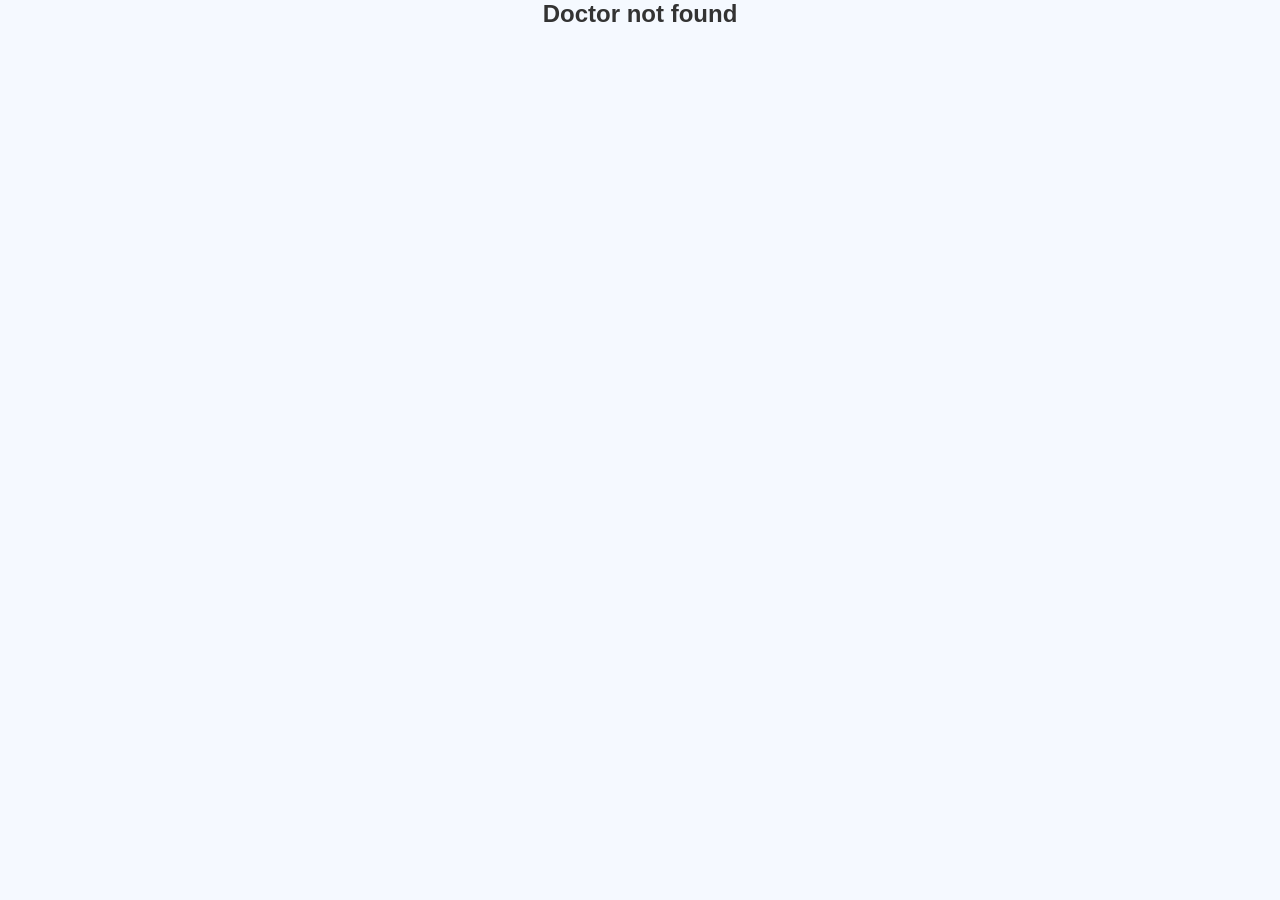
==== doctor-profile.html @ d7fa461f "Add files via upload" ====
<!DOCTYPE html>
<html lang="en">
<head>
    <meta charset="UTF-8">
    <meta name="viewport" content="width=device-width, initial-scale=1.0">
    <title>Doctor Profile</title>
    <link rel="stylesheet" href="home.css">
</head>

<body>

<!-- NAVIGATION BAR  -->
<!-- Simple navbar showing the website name -->
<nav>
    <h2>DocBook</h2>
</nav>

<!--  PROFILE PAGE SECTION  -->
<!-- Main layout for displaying doctor profile information -->
<section class="profile-page">

    <!--  LEFT SIDE: IMAGE GALLERY  -->
    <!-- Displays doctor images dynamically in a gallery -->
    <div class="profile-left">
        <div class="gallery" id="gallery"></div>
    </div>

    <!--  RIGHT SIDE: DOCTOR INFO  -->
    <!-- Contains detailed information about the doctor -->
    <div class="profile-right">

        <!-- Doctor name -->
        <h1 id="docName"></h1>

        <!-- Doctor specialty -->
        <p class="specialty" id="docSpec"></p>

        <!-- Biography section -->
        <div class="info-box">
            <h3>Biography</h3>
            <p id="docBio"></p>
        </div>

        <!-- Location section -->
        <div class="info-box">
            <h3>Location</h3>
            <p id="docLocation"></p>
        </div>

        <!-- Contact information -->
        <div class="info-box">
            <h3>Contact</h3>
            <p>Email: <span id="docEmail"></span></p>
            <p>Phone: <span id="docPhone"></span></p>
        </div>

        <!-- Button to open booking section -->
        <button onclick="book()">Book Appointment</button>

    </div>

    <!--  BOOKING SECTION  -->
    <!-- Hidden booking form that appears when user clicks booking button -->
    <div class="booking-section" id="bookingSection" style="display:none; margin-top:20px;">

        <h3>Book Appointment</h3>

        <!-- Patient details input -->
        <input type="text" id="patientName" placeholder="Your Name" required>
        <input type="tel" id="patientPhone" placeholder="Phone Number" required>
        <input type="email" id="patientemail" placeholder="Email" required>

        <!-- Appointment date selection -->
        <label>Select Date:</label>
        <input type="date" id="appointmentDate">

        <!-- Time slot selection -->
        <h4>Select Time:</h4>
        <div class="time-slots">
            <div class="slot">10:00 AM</div>
            <div class="slot">11:00 AM</div>
            <div class="slot">12:00 PM</div>
            <div class="slot">2:00 PM</div>
            <div class="slot">3:00 PM</div>
        </div>

        <!-- Confirm booking button -->
        <button onclick="confirmBooking()">Confirm Booking</button>

        <!-- Success message after booking -->
        <p id="successMessage" style="color:green; margin-top:10px; display:none;">
            Appointment booked successfully!
        </p>

    </div>

</section>

<!-- External JavaScript file for profile functionality -->
<script src="profile.js"></script>

</body>
</html>
---- home.css ----
/*  GLOBAL RESET  */
/* Removes default margin/padding and sets base font */
* {
    margin: 0;
    padding: 0;
    box-sizing: border-box;
    font-family: Arial, sans-serif;
}

/*  BODY STYLING  */
/* Sets background color and default text color */
body {
    background-color: #f5f9ff;
    color: #333;
}

/*  NAVBAR  */
/* Top navigation bar styling */
nav {
    display: flex;
    align-items: center;
    padding: 15px 40px;
    background: white;
    box-shadow: 0 2px 5px rgba(0,0,0,0.05);

    position: sticky;
    top: 0;
    z-index: 1000;
}

/* Logo styling */
nav h2 {
    color: #2a7de1;
    font-size: 24px;
    margin-right: 40px;
}

/* Navigation links container */
.nav-links {
    list-style: none;
    display: flex;
    gap: 30px;
}

/* Navigation link style */
.nav-links li a {
    text-decoration: none;
    color: #555;
    font-weight: 500;
    position: relative;
    transition: 0.3s;
}

/* Underline hover animation */
.nav-links li a::after {
    content: "";
    position: absolute;
    width: 0%;
    height: 2px;
    left: 0;
    bottom: -5px;
    background: #2a7de1;
    transition: 0.3s;
}

/* Hover effect for links */
.nav-links li a:hover {
    color: #2a7de1;
}

.nav-links li a:hover::after {
    width: 100%;
}

/*  HERO SECTION  */
/* Main banner section */
.hero {
    height: 80vh;
    width: 100%;
    display: flex;
    align-items: center;
    padding: 0 80px;
    color: white;
    position: relative;
    overflow: hidden;
}

/* Background image animation layer */
.hero::before {
    content: "";
    position: absolute;
    top: 0;
    left: 0;
    width: 100%;
    height: 100%;
    background-size: cover;
    background-position: center;
    animation: bannerSlide 15s infinite;
    z-index: -1;
}

/* Dark overlay for better text visibility */
.hero::after {
    content: "";
    position: absolute;
    top: 0;
    left: 0;
    width: 100%;
    height: 100%;
    background: rgba(0,0,0,0.45);
    z-index: -1;
}

/* Hero text container */
.hero-text {
    max-width: 600px;
    animation: fadeIn 1s ease-in-out;
}

/* Hero title */
.hero-text h1 {
    font-size: 50px;
}

/* Hero paragraph */
.hero-text p {
    font-size: 18px;
    margin: 20px 0;
}

/* Hero button */
.hero-text button {
    padding: 15px 30px;
    background: #2a7de1;
    color: white;
    border: none;
    border-radius: 6px;
    cursor: pointer;
}

/*  HERO BACKGROUND SLIDESHOW  */
@keyframes bannerSlide {
    0% { background-image: url("banner-photos/2-dawin.jpg"); }
    25% { background-image: url("banner-photos/atiba2-flbloc.jpg"); }
    50% { background-image: url("banner-photos/bayass.jpg"); }
    75% { background-image: url("banner-photos/noti.jpg"); }
    100% { background-image: url("banner-photos/tbiba.jpg"); }
}

/*  SEARCH BOX  */
/* Doctor search input section */
.search-box {
    margin: 40px auto;
    width: 80%;
    background: white;
    padding: 20px;
    border-radius: 10px;
    display: flex;
    gap: 10px;
    justify-content: space-between;
}

/* Input fields inside search box */
.search-box input,
.search-box select {
    padding: 10px;
    width: 25%;
    border: 1px solid #ccc;
    border-radius: 5px;
}

/* Search button */
.search-box button {
    padding: 10px 20px;
    background: #2a7de1;
    color: white;
    border: none;
    border-radius: 5px;
}

/*  HOW IT WORKS SECTION  */
.steps {
    text-align: center;
    padding: 60px;
}

/* Steps layout container */
.step-container {
    display: flex;
    justify-content: space-around;
    margin-top: 30px;
}

/* Individual step box */
.step {
    width: 30%;
    padding: 20px;
    background: white;
    border-radius: 10px;
}

/*  FOOTER  */
footer {
    background: #2a7de1;
    color: white;
    text-align: center;
    padding: 20px;
    margin-top: 40px;
}

/* Fade-in animation */
@keyframes fadeIn {
    from {
        opacity: 0;
        transform: translateY(20px);
    }
    to {
        opacity: 1;
        transform: translateY(0);
    }
}

/*  DOCTORS SECTION  */
.doctors {
    padding: 60px;
    text-align: center;
}

.doctors h2 {
    margin-bottom: 20px;
}

/* Filter buttons container */
.filter-box {
    margin-bottom: 30px;
}

/* Filter buttons */
.filter-btn {
    padding: 10px 15px;
    margin: 5px;
    border: none;
    background: #eee;
    border-radius: 5px;
    cursor: pointer;
    transition: 0.3s;
}

/* Active/hover filter buttons */
.filter-btn:hover,
.filter-btn.active {
    background: #2a7de1;
    color: white;
}

/* Doctors grid layout */
.doctor-container {
    display: flex;
    justify-content: center;
    gap: 20px;
    flex-wrap: wrap;
}

/* Doctor card */
.doctor-card {
    width: 250px;
    background: white;
    border-radius: 12px;
    padding: 15px;
    box-shadow: 0 5px 15px rgba(0,0,0,0.1);
    transition: 0.3s;
    cursor: pointer;
    display: block;
    text-decoration: none;
    color: inherit;
}

/* Doctor image */
.doctor-card img {
    width: 100%;
    height: 200px;
    object-fit: cover;
    border-radius: 10px;
}

/* Hover effect for cards */
.doctor-card:hover {
    transform: translateY(-10px);
    box-shadow: 0 10px 25px rgba(0,0,0,0.2);
}

/*  PROFILE PAGE  */
.profile-page {
    display: flex;
    padding: 50px;
    gap: 50px;
    flex-wrap: wrap;
}

/* Left side gallery */
.profile-left {
    flex: 1;
}

/* Image gallery layout */
.gallery {
    display: flex;
    gap: 15px;
    flex-wrap: wrap;
}

/* Gallery images */
.gallery img {
    width: 250px;
    height: 250px;
    object-fit: cover;
    border-radius: 10px;
    transition: 0.3s;
}

/* Image hover effect */
.gallery img:hover {
    transform: scale(1.05);
}

/* Right side info */
.profile-right {
    flex: 1;
}

.specialty {
    color: #2a7de1;
    margin-bottom: 20px;
}

/* Info boxes */
.info-box {
    margin-bottom: 20px;
}

/* Profile button */
.profile-right button {
    padding: 12px 25px;
    background: #2a7de1;
    color: white;
    border: none;
    border-radius: 5px;
    cursor: pointer;
}

/*  MOBILE RESPONSIVE  */
@media (max-width: 768px) {
    .profile-page {
        flex-direction: column;
    }

    .gallery img {
        width: 100%;
        height: auto;
    }
}

/*  BOOKING SECTION  */
.booking {
    padding: 60px;
    text-align: center;
    background: #fff;
    margin: 40px auto;
    width: 80%;
    border-radius: 10px;
}

/* Time slots container */
.time-slots {
    margin: 20px 0;
    display: flex;
    justify-content: center;
    flex-wrap: wrap;
    gap: 10px;
}

/* Individual time slot */
.slot {
    padding: 10px 15px;
    background: #eee;
    border-radius: 5px;
    cursor: pointer;
    transition: 0.3s;
}

/* Slot hover and active state */
.slot:hover,
.slot.active {
    background: #2a7de1;
    color: white;
}

/* Booking form inputs */
.booking-section input {
    display: block;
    width: 100%;
    margin: 10px 0;
    padding: 10px;
    border-radius: 5px;
    border: 1px solid #ccc;
}

/*  CONTACT SECTION  */
.contact {
    padding: 60px;
    text-align: center;
    background: #fff;
    margin: 40px auto;
    width: 80%;
    border-radius: 10px;
}

/* Contact form container */
.contact form {
    max-width: 500px;
    margin: 20px auto;
}

/* Contact inputs and textarea */
.contact input,
.contact textarea {
    width: 100%;
    padding: 12px;
    margin: 10px 0;
    border-radius: 5px;
    border: 1px solid #ccc;
}

/* Contact button */
.contact button {
    padding: 12px 25px;
    background: #2a7de1;
    color: white;
    border: none;
    border-radius: 5px;
    cursor: pointer;
}

.contact-container {
    display: flex;
    align-items: center;
    justify-content: space-between;
    gap: 40px;
    flex-wrap: wrap;
}

.contact-image img {
    width: 300px;
    max-width: 100%;
}

.contact-form {
    flex: 1;
    min-width: 300px;
}
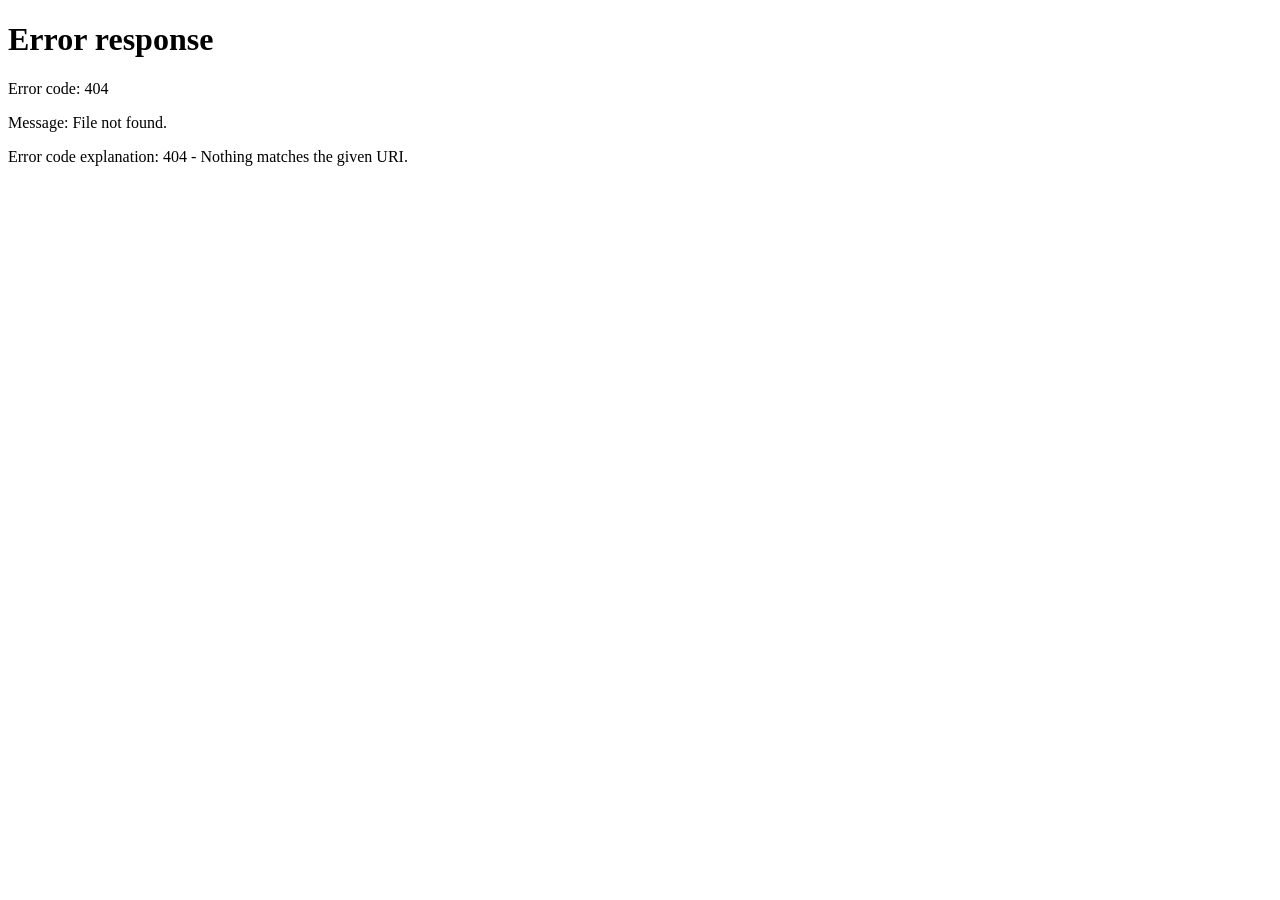
==== commit 0be889ca: "Enhance doctor profile page layout and functionality Updated the doctor profile page to include navi" ====
--- a/doctor-profile.html
+++ b/doctor-profile.html
@@ -10,9 +10,15 @@
 <body>
 
 <!-- NAVIGATION BAR  -->
-<!-- Simple navbar showing the website name -->
+<!-- Simple navbar showing the website name and navigation links -->
 <nav>
     <h2>DocBook</h2>
+    <ul class="nav-links">
+        <li><a href="Home_page.html">Home</a></li>
+        <li><a href="doctors.html">Doctors</a></li>
+        <li><a href="contact.html">Contact</a></li>
+        <li><a href="login.html" class="login-nav-btn">Logout</a></li>
+    </ul>
 </nav>
 
 <!--  PROFILE PAGE SECTION  -->
@@ -61,21 +67,21 @@
 
     <!--  BOOKING SECTION  -->
     <!-- Hidden booking form that appears when user clicks booking button -->
-    <div class="booking-section" id="bookingSection" style="display:none; margin-top:20px;">
+    <div class="booking-section" id="bookingSection" style="display:none; margin-top:20px; width:100%; background: white; padding: 30px; border-radius: 10px; box-shadow: 0 5px 15px rgba(0,0,0,0.1);">
 
         <h3>Book Appointment</h3>
 
         <!-- Patient details input -->
-        <input type="text" id="patientName" placeholder="Your Name" required>
-        <input type="tel" id="patientPhone" placeholder="Phone Number" required>
-        <input type="email" id="patientemail" placeholder="Email" required>
+        <input type="text" id="patientName" placeholder="Your Name" required class="form-input">
+        <input type="tel" id="patientPhone" placeholder="Phone Number" required class="form-input">
+        <input type="email" id="patientemail" placeholder="Email" required class="form-input">
 
         <!-- Appointment date selection -->
-        <label>Select Date:</label>
-        <input type="date" id="appointmentDate">
+        <label for="appointmentDate" style="display: block; margin-top: 15px; margin-bottom: 5px; font-weight: 600;">Select Date:</label>
+        <input type="date" id="appointmentDate" required class="form-input">
 
         <!-- Time slot selection -->
-        <h4>Select Time:</h4>
+        <h4 style="margin-top: 20px; margin-bottom: 15px;">Select Time:</h4>
         <div class="time-slots">
             <div class="slot">10:00 AM</div>
             <div class="slot">11:00 AM</div>
@@ -85,19 +91,49 @@
         </div>
 
         <!-- Confirm booking button -->
-        <button onclick="confirmBooking()">Confirm Booking</button>
+        <button onclick="confirmBooking()" style="margin-top: 20px; padding: 12px 25px; background: #2a7de1; color: white; border: none; border-radius: 5px; cursor: pointer; font-size: 16px;">Confirm Booking</button>
 
         <!-- Success message after booking -->
-        <p id="successMessage" style="color:green; margin-top:10px; display:none;">
-            Appointment booked successfully!
+        <p id="successMessage" style="color:green; margin-top:10px; display:none; font-weight: 600;">
+            ✓ Appointment booked successfully!
         </p>
+
+        <!-- Error message for validation -->
+        <p id="errorMessage" style="color:red; margin-top:10px; display:none; font-weight: 600;"></p>
 
     </div>
 
 </section>
 
-<!-- External JavaScript file for profile functionality -->
+<!-- Authentication and Profile Scripts -->
+<script src="authentication.js"></script>
 <script src="profile.js"></script>
 
+<!-- Authentication Check -->
+<script>
+    // Check if user is logged in before viewing profile
+    if (!sessionStorage.getItem('isLoggedIn')) {
+        alert("Please log in to view doctor profiles.");
+        window.location.href = 'login.html';
+    }
+
+    // Display logged-in user name in navbar (optional)
+    const activeUser = sessionStorage.getItem('activeUser');
+    if (activeUser) {
+        const logoutBtn = document.querySelector('.login-nav-btn');
+        if (logoutBtn) {
+            logoutBtn.textContent = `Logout (${activeUser})`;
+        }
+    }
+
+    // Logout functionality
+    document.querySelector('.login-nav-btn').addEventListener('click', function(e) {
+        e.preventDefault();
+        sessionStorage.removeItem('isLoggedIn');
+        sessionStorage.removeItem('activeUser');
+        window.location.href = 'login.html';
+    });
+</script>
+
 </body>
-</html>+</html>
--- a/home.css
+++ b/home.css
@@ -1,5 +1,3 @@
-/*  GLOBAL RESET  */
-/* Removes default margin/padding and sets base font */
 * {
     margin: 0;
     padding: 0;
@@ -71,7 +69,19 @@
 .nav-links li a:hover::after {
     width: 100%;
 }
-
+.login-nav-btn {
+    color: #007bff !important;
+    font-weight: bold;
+    border: 1px solid #007bff;
+    padding: 5px 15px;
+    border-radius: 5px;
+    transition: all 0.3s ease;
+}
+
+.login-nav-btn:hover {
+    background-color: #007bff;
+    color: white !important;
+}
 /*  HERO SECTION  */
 /* Main banner section */
 .hero {
@@ -457,4 +467,12 @@
 .contact-form {
     flex: 1;
     min-width: 300px;
-}+}
+.search-box input,
+.search-box select {
+    width: 30%;
+}
+
+.search-box button {
+    width: auto;
+}
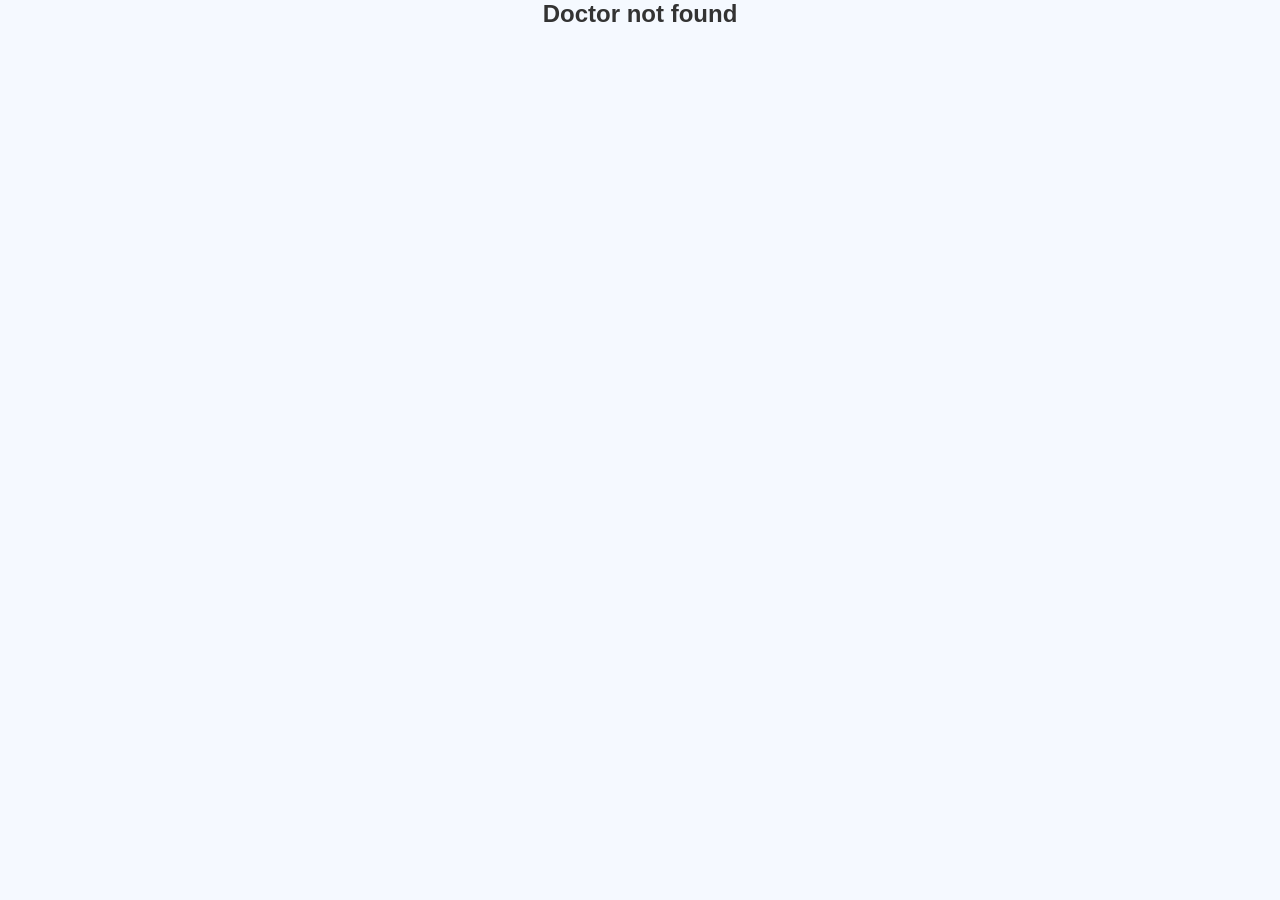
==== commit 26908f12: "Remove authentication requirement from doctor profile page - allow direct access from homepage" ====
--- a/doctor-profile.html
+++ b/doctor-profile.html
@@ -1,139 +1,111 @@
-<!DOCTYPE html>
-<html lang="en">
-<head>
-    <meta charset="UTF-8">
-    <meta name="viewport" content="width=device-width, initial-scale=1.0">
-    <title>Doctor Profile</title>
-    <link rel="stylesheet" href="home.css">
-</head>
-
-<body>
-
-<!-- NAVIGATION BAR  -->
-<!-- Simple navbar showing the website name and navigation links -->
-<nav>
-    <h2>DocBook</h2>
-    <ul class="nav-links">
-        <li><a href="Home_page.html">Home</a></li>
-        <li><a href="doctors.html">Doctors</a></li>
-        <li><a href="contact.html">Contact</a></li>
-        <li><a href="login.html" class="login-nav-btn">Logout</a></li>
-    </ul>
-</nav>
-
-<!--  PROFILE PAGE SECTION  -->
-<!-- Main layout for displaying doctor profile information -->
-<section class="profile-page">
-
-    <!--  LEFT SIDE: IMAGE GALLERY  -->
-    <!-- Displays doctor images dynamically in a gallery -->
-    <div class="profile-left">
-        <div class="gallery" id="gallery"></div>
-    </div>
-
-    <!--  RIGHT SIDE: DOCTOR INFO  -->
-    <!-- Contains detailed information about the doctor -->
-    <div class="profile-right">
-
-        <!-- Doctor name -->
-        <h1 id="docName"></h1>
-
-        <!-- Doctor specialty -->
-        <p class="specialty" id="docSpec"></p>
-
-        <!-- Biography section -->
-        <div class="info-box">
-            <h3>Biography</h3>
-            <p id="docBio"></p>
-        </div>
-
-        <!-- Location section -->
-        <div class="info-box">
-            <h3>Location</h3>
-            <p id="docLocation"></p>
-        </div>
-
-        <!-- Contact information -->
-        <div class="info-box">
-            <h3>Contact</h3>
-            <p>Email: <span id="docEmail"></span></p>
-            <p>Phone: <span id="docPhone"></span></p>
-        </div>
-
-        <!-- Button to open booking section -->
-        <button onclick="book()">Book Appointment</button>
-
-    </div>
-
-    <!--  BOOKING SECTION  -->
-    <!-- Hidden booking form that appears when user clicks booking button -->
-    <div class="booking-section" id="bookingSection" style="display:none; margin-top:20px; width:100%; background: white; padding: 30px; border-radius: 10px; box-shadow: 0 5px 15px rgba(0,0,0,0.1);">
-
-        <h3>Book Appointment</h3>
-
-        <!-- Patient details input -->
-        <input type="text" id="patientName" placeholder="Your Name" required class="form-input">
-        <input type="tel" id="patientPhone" placeholder="Phone Number" required class="form-input">
-        <input type="email" id="patientemail" placeholder="Email" required class="form-input">
-
-        <!-- Appointment date selection -->
-        <label for="appointmentDate" style="display: block; margin-top: 15px; margin-bottom: 5px; font-weight: 600;">Select Date:</label>
-        <input type="date" id="appointmentDate" required class="form-input">
-
-        <!-- Time slot selection -->
-        <h4 style="margin-top: 20px; margin-bottom: 15px;">Select Time:</h4>
-        <div class="time-slots">
-            <div class="slot">10:00 AM</div>
-            <div class="slot">11:00 AM</div>
-            <div class="slot">12:00 PM</div>
-            <div class="slot">2:00 PM</div>
-            <div class="slot">3:00 PM</div>
-        </div>
-
-        <!-- Confirm booking button -->
-        <button onclick="confirmBooking()" style="margin-top: 20px; padding: 12px 25px; background: #2a7de1; color: white; border: none; border-radius: 5px; cursor: pointer; font-size: 16px;">Confirm Booking</button>
-
-        <!-- Success message after booking -->
-        <p id="successMessage" style="color:green; margin-top:10px; display:none; font-weight: 600;">
-            ✓ Appointment booked successfully!
-        </p>
-
-        <!-- Error message for validation -->
-        <p id="errorMessage" style="color:red; margin-top:10px; display:none; font-weight: 600;"></p>
-
-    </div>
-
-</section>
-
-<!-- Authentication and Profile Scripts -->
-<script src="authentication.js"></script>
-<script src="profile.js"></script>
-
-<!-- Authentication Check -->
-<script>
-    // Check if user is logged in before viewing profile
-    if (!sessionStorage.getItem('isLoggedIn')) {
-        alert("Please log in to view doctor profiles.");
-        window.location.href = 'login.html';
-    }
-
-    // Display logged-in user name in navbar (optional)
-    const activeUser = sessionStorage.getItem('activeUser');
-    if (activeUser) {
-        const logoutBtn = document.querySelector('.login-nav-btn');
-        if (logoutBtn) {
-            logoutBtn.textContent = `Logout (${activeUser})`;
-        }
-    }
-
-    // Logout functionality
-    document.querySelector('.login-nav-btn').addEventListener('click', function(e) {
-        e.preventDefault();
-        sessionStorage.removeItem('isLoggedIn');
-        sessionStorage.removeItem('activeUser');
-        window.location.href = 'login.html';
-    });
-</script>
-
-</body>
-</html>
+<!DOCTYPE html>
+<html lang="en">
+<head>
+    <meta charset="UTF-8">
+    <meta name="viewport" content="width=device-width, initial-scale=1.0">
+    <title>Doctor Profile</title>
+    <link rel="stylesheet" href="home.css">
+</head>
+
+<body>
+
+<!-- NAVIGATION BAR  -->
+<!-- Simple navbar showing the website name and navigation links -->
+<nav>
+    <h2>DocBook</h2>
+    <ul class="nav-links">
+        <li><a href="index.html">Home</a></li>
+        <li><a href="index.html#doctors">Doctors</a></li>
+        <li><a href="index.html#contact">Contact</a></li>
+    </ul>
+</nav>
+
+<!--  PROFILE PAGE SECTION  -->
+<!-- Main layout for displaying doctor profile information -->
+<section class="profile-page">
+
+    <!--  LEFT SIDE: IMAGE GALLERY  -->
+    <!-- Displays doctor images dynamically in a gallery -->
+    <div class="profile-left">
+        <div class="gallery" id="gallery"></div>
+    </div>
+
+    <!--  RIGHT SIDE: DOCTOR INFO  -->
+    <!-- Contains detailed information about the doctor -->
+    <div class="profile-right">
+
+        <!-- Doctor name -->
+        <h1 id="docName"></h1>
+
+        <!-- Doctor specialty -->
+        <p class="specialty" id="docSpec"></p>
+
+        <!-- Biography section -->
+        <div class="info-box">
+            <h3>Biography</h3>
+            <p id="docBio"></p>
+        </div>
+
+        <!-- Location section -->
+        <div class="info-box">
+            <h3>Location</h3>
+            <p id="docLocation"></p>
+        </div>
+
+        <!-- Contact information -->
+        <div class="info-box">
+            <h3>Contact</h3>
+            <p>Email: <span id="docEmail"></span></p>
+            <p>Phone: <span id="docPhone"></span></p>
+        </div>
+
+        <!-- Button to open booking section -->
+        <button onclick="book()">Book Appointment</button>
+
+    </div>
+
+    <!--  BOOKING SECTION  -->
+    <!-- Hidden booking form that appears when user clicks booking button -->
+    <div class="booking-section" id="bookingSection" style="display:none; margin-top:20px; width:100%; background: white; padding: 30px; border-radius: 10px; box-shadow: 0 5px 15px rgba(0,0,0,0.1)">
+
+        <h3>Book Appointment</h3>
+
+        <!-- Patient details input -->
+        <input type="text" id="patientName" placeholder="Your Name" required class="form-input">
+        <input type="tel" id="patientPhone" placeholder="Phone Number" required class="form-input">
+        <input type="email" id="patientemail" placeholder="Email" required class="form-input">
+
+        <!-- Appointment date selection -->
+        <label for="appointmentDate" style="display: block; margin-top: 15px; margin-bottom: 5px; font-weight: 600;">Select Date:</label>
+        <input type="date" id="appointmentDate" required class="form-input">
+
+        <!-- Time slot selection -->
+        <h4 style="margin-top: 20px; margin-bottom: 15px;">Select Time:</h4>
+        <div class="time-slots">
+            <div class="slot">10:00 AM</div>
+            <div class="slot">11:00 AM</div>
+            <div class="slot">12:00 PM</div>
+            <div class="slot">2:00 PM</div>
+            <div class="slot">3:00 PM</div>
+        </div>
+
+        <!-- Confirm booking button -->
+        <button onclick="confirmBooking()" style="margin-top: 20px; padding: 12px 25px; background: #2a7de1; color: white; border: none; border-radius: 5px; cursor: pointer; font-size: 16px;">Confirm Booking</button>
+
+        <!-- Success message after booking -->
+        <p id="successMessage" style="color:green; margin-top:10px; display:none; font-weight: 600;">
+            ✓ Appointment booked successfully!
+        </p>
+
+        <!-- Error message for validation -->
+        <p id="errorMessage" style="color:red; margin-top:10px; display:none; font-weight: 600;"></p>
+
+    </div>
+
+</section>
+
+<!-- Profile Scripts -->
+<script src="profile.js"></script>
+
+</body>
+</html>
--- a/home.css
+++ b/home.css
@@ -1,478 +1,803 @@
-* {
-    margin: 0;
-    padding: 0;
-    box-sizing: border-box;
-    font-family: Arial, sans-serif;
-}
-
-/*  BODY STYLING  */
-/* Sets background color and default text color */
-body {
-    background-color: #f5f9ff;
-    color: #333;
-}
-
-/*  NAVBAR  */
-/* Top navigation bar styling */
-nav {
-    display: flex;
-    align-items: center;
-    padding: 15px 40px;
-    background: white;
-    box-shadow: 0 2px 5px rgba(0,0,0,0.05);
-
-    position: sticky;
-    top: 0;
-    z-index: 1000;
-}
-
-/* Logo styling */
-nav h2 {
-    color: #2a7de1;
-    font-size: 24px;
-    margin-right: 40px;
-}
-
-/* Navigation links container */
-.nav-links {
-    list-style: none;
-    display: flex;
-    gap: 30px;
-}
-
-/* Navigation link style */
-.nav-links li a {
-    text-decoration: none;
-    color: #555;
-    font-weight: 500;
-    position: relative;
-    transition: 0.3s;
-}
-
-/* Underline hover animation */
-.nav-links li a::after {
-    content: "";
-    position: absolute;
-    width: 0%;
-    height: 2px;
-    left: 0;
-    bottom: -5px;
-    background: #2a7de1;
-    transition: 0.3s;
-}
-
-/* Hover effect for links */
-.nav-links li a:hover {
-    color: #2a7de1;
-}
-
-.nav-links li a:hover::after {
-    width: 100%;
-}
-.login-nav-btn {
-    color: #007bff !important;
-    font-weight: bold;
-    border: 1px solid #007bff;
-    padding: 5px 15px;
-    border-radius: 5px;
-    transition: all 0.3s ease;
-}
-
-.login-nav-btn:hover {
-    background-color: #007bff;
-    color: white !important;
-}
-/*  HERO SECTION  */
-/* Main banner section */
-.hero {
-    height: 80vh;
-    width: 100%;
-    display: flex;
-    align-items: center;
-    padding: 0 80px;
-    color: white;
-    position: relative;
-    overflow: hidden;
-}
-
-/* Background image animation layer */
-.hero::before {
-    content: "";
-    position: absolute;
-    top: 0;
-    left: 0;
-    width: 100%;
-    height: 100%;
-    background-size: cover;
-    background-position: center;
-    animation: bannerSlide 15s infinite;
-    z-index: -1;
-}
-
-/* Dark overlay for better text visibility */
-.hero::after {
-    content: "";
-    position: absolute;
-    top: 0;
-    left: 0;
-    width: 100%;
-    height: 100%;
-    background: rgba(0,0,0,0.45);
-    z-index: -1;
-}
-
-/* Hero text container */
-.hero-text {
-    max-width: 600px;
-    animation: fadeIn 1s ease-in-out;
-}
-
-/* Hero title */
-.hero-text h1 {
-    font-size: 50px;
-}
-
-/* Hero paragraph */
-.hero-text p {
-    font-size: 18px;
-    margin: 20px 0;
-}
-
-/* Hero button */
-.hero-text button {
-    padding: 15px 30px;
-    background: #2a7de1;
-    color: white;
-    border: none;
-    border-radius: 6px;
-    cursor: pointer;
-}
-
-/*  HERO BACKGROUND SLIDESHOW  */
-@keyframes bannerSlide {
-    0% { background-image: url("banner-photos/2-dawin.jpg"); }
-    25% { background-image: url("banner-photos/atiba2-flbloc.jpg"); }
-    50% { background-image: url("banner-photos/bayass.jpg"); }
-    75% { background-image: url("banner-photos/noti.jpg"); }
-    100% { background-image: url("banner-photos/tbiba.jpg"); }
-}
-
-/*  SEARCH BOX  */
-/* Doctor search input section */
-.search-box {
-    margin: 40px auto;
-    width: 80%;
-    background: white;
-    padding: 20px;
-    border-radius: 10px;
-    display: flex;
-    gap: 10px;
-    justify-content: space-between;
-}
-
-/* Input fields inside search box */
-.search-box input,
-.search-box select {
-    padding: 10px;
-    width: 25%;
-    border: 1px solid #ccc;
-    border-radius: 5px;
-}
-
-/* Search button */
-.search-box button {
-    padding: 10px 20px;
-    background: #2a7de1;
-    color: white;
-    border: none;
-    border-radius: 5px;
-}
-
-/*  HOW IT WORKS SECTION  */
-.steps {
-    text-align: center;
-    padding: 60px;
-}
-
-/* Steps layout container */
-.step-container {
-    display: flex;
-    justify-content: space-around;
-    margin-top: 30px;
-}
-
-/* Individual step box */
-.step {
-    width: 30%;
-    padding: 20px;
-    background: white;
-    border-radius: 10px;
-}
-
-/*  FOOTER  */
-footer {
-    background: #2a7de1;
-    color: white;
-    text-align: center;
-    padding: 20px;
-    margin-top: 40px;
-}
-
-/* Fade-in animation */
-@keyframes fadeIn {
-    from {
-        opacity: 0;
-        transform: translateY(20px);
-    }
-    to {
-        opacity: 1;
-        transform: translateY(0);
-    }
-}
-
-/*  DOCTORS SECTION  */
-.doctors {
-    padding: 60px;
-    text-align: center;
-}
-
-.doctors h2 {
-    margin-bottom: 20px;
-}
-
-/* Filter buttons container */
-.filter-box {
-    margin-bottom: 30px;
-}
-
-/* Filter buttons */
-.filter-btn {
-    padding: 10px 15px;
-    margin: 5px;
-    border: none;
-    background: #eee;
-    border-radius: 5px;
-    cursor: pointer;
-    transition: 0.3s;
-}
-
-/* Active/hover filter buttons */
-.filter-btn:hover,
-.filter-btn.active {
-    background: #2a7de1;
-    color: white;
-}
-
-/* Doctors grid layout */
-.doctor-container {
-    display: flex;
-    justify-content: center;
-    gap: 20px;
-    flex-wrap: wrap;
-}
-
-/* Doctor card */
-.doctor-card {
-    width: 250px;
-    background: white;
-    border-radius: 12px;
-    padding: 15px;
-    box-shadow: 0 5px 15px rgba(0,0,0,0.1);
-    transition: 0.3s;
-    cursor: pointer;
-    display: block;
-    text-decoration: none;
-    color: inherit;
-}
-
-/* Doctor image */
-.doctor-card img {
-    width: 100%;
-    height: 200px;
-    object-fit: cover;
-    border-radius: 10px;
-}
-
-/* Hover effect for cards */
-.doctor-card:hover {
-    transform: translateY(-10px);
-    box-shadow: 0 10px 25px rgba(0,0,0,0.2);
-}
-
-/*  PROFILE PAGE  */
-.profile-page {
-    display: flex;
-    padding: 50px;
-    gap: 50px;
-    flex-wrap: wrap;
-}
-
-/* Left side gallery */
-.profile-left {
-    flex: 1;
-}
-
-/* Image gallery layout */
-.gallery {
-    display: flex;
-    gap: 15px;
-    flex-wrap: wrap;
-}
-
-/* Gallery images */
-.gallery img {
-    width: 250px;
-    height: 250px;
-    object-fit: cover;
-    border-radius: 10px;
-    transition: 0.3s;
-}
-
-/* Image hover effect */
-.gallery img:hover {
-    transform: scale(1.05);
-}
-
-/* Right side info */
-.profile-right {
-    flex: 1;
-}
-
-.specialty {
-    color: #2a7de1;
-    margin-bottom: 20px;
-}
-
-/* Info boxes */
-.info-box {
-    margin-bottom: 20px;
-}
-
-/* Profile button */
-.profile-right button {
-    padding: 12px 25px;
-    background: #2a7de1;
-    color: white;
-    border: none;
-    border-radius: 5px;
-    cursor: pointer;
-}
-
-/*  MOBILE RESPONSIVE  */
-@media (max-width: 768px) {
-    .profile-page {
-        flex-direction: column;
-    }
-
-    .gallery img {
-        width: 100%;
-        height: auto;
-    }
-}
-
-/*  BOOKING SECTION  */
-.booking {
-    padding: 60px;
-    text-align: center;
-    background: #fff;
-    margin: 40px auto;
-    width: 80%;
-    border-radius: 10px;
-}
-
-/* Time slots container */
-.time-slots {
-    margin: 20px 0;
-    display: flex;
-    justify-content: center;
-    flex-wrap: wrap;
-    gap: 10px;
-}
-
-/* Individual time slot */
-.slot {
-    padding: 10px 15px;
-    background: #eee;
-    border-radius: 5px;
-    cursor: pointer;
-    transition: 0.3s;
-}
-
-/* Slot hover and active state */
-.slot:hover,
-.slot.active {
-    background: #2a7de1;
-    color: white;
-}
-
-/* Booking form inputs */
-.booking-section input {
-    display: block;
-    width: 100%;
-    margin: 10px 0;
-    padding: 10px;
-    border-radius: 5px;
-    border: 1px solid #ccc;
-}
-
-/*  CONTACT SECTION  */
-.contact {
-    padding: 60px;
-    text-align: center;
-    background: #fff;
-    margin: 40px auto;
-    width: 80%;
-    border-radius: 10px;
-}
-
-/* Contact form container */
-.contact form {
-    max-width: 500px;
-    margin: 20px auto;
-}
-
-/* Contact inputs and textarea */
-.contact input,
-.contact textarea {
-    width: 100%;
-    padding: 12px;
-    margin: 10px 0;
-    border-radius: 5px;
-    border: 1px solid #ccc;
-}
-
-/* Contact button */
-.contact button {
-    padding: 12px 25px;
-    background: #2a7de1;
-    color: white;
-    border: none;
-    border-radius: 5px;
-    cursor: pointer;
-}
-
-.contact-container {
-    display: flex;
-    align-items: center;
-    justify-content: space-between;
-    gap: 40px;
-    flex-wrap: wrap;
-}
-
-.contact-image img {
-    width: 300px;
-    max-width: 100%;
-}
-
-.contact-form {
-    flex: 1;
-    min-width: 300px;
-}
-.search-box input,
-.search-box select {
-    width: 30%;
-}
-
-.search-box button {
-    width: auto;
-}
+* {
+    margin: 0;
+    padding: 0;
+    box-sizing: border-box;
+    font-family: Arial, sans-serif;
+}
+
+/* ================================
+   BODY STYLING
+   ================================ */
+body {
+    background-color: #f5f9ff;
+    color: #333;
+}
+
+/* ================================
+   NAVBAR
+   ================================ */
+nav {
+    display: flex;
+    align-items: center;
+    padding: 15px 40px;
+    background: white;
+    box-shadow: 0 2px 5px rgba(0, 0, 0, 0.05);
+    position: sticky;
+    top: 0;
+    z-index: 1000;
+}
+
+/* Logo styling */
+nav h2 {
+    color: #2a7de1;
+    font-size: 24px;
+    margin-right: 40px;
+}
+
+/* Navigation links container */
+.nav-links {
+    list-style: none;
+    display: flex;
+    gap: 30px;
+}
+
+/* Navigation link style */
+.nav-links li a {
+    text-decoration: none;
+    color: #555;
+    font-weight: 500;
+    position: relative;
+    transition: 0.3s;
+}
+
+/* Underline hover animation */
+.nav-links li a::after {
+    content: "";
+    position: absolute;
+    width: 0%;
+    height: 2px;
+    left: 0;
+    bottom: -5px;
+    background: #2a7de1;
+    transition: 0.3s;
+}
+
+/* Hover effect for links */
+.nav-links li a:hover {
+    color: #2a7de1;
+}
+
+.nav-links li a:hover::after {
+    width: 100%;
+}
+
+/* Focus state for accessibility */
+.nav-links li a:focus {
+    outline: 2px solid #2a7de1;
+    outline-offset: 2px;
+}
+
+/* Login button styling */
+.login-nav-btn {
+    color: #2a7de1;
+    font-weight: bold;
+    border: 1px solid #2a7de1;
+    padding: 5px 15px;
+    border-radius: 5px;
+    transition: all 0.3s ease;
+    cursor: pointer;
+    background: transparent;
+}
+
+.login-nav-btn:hover {
+    background-color: #2a7de1;
+    color: white;
+}
+
+.login-nav-btn:focus {
+    outline: 2px solid #2a7de1;
+    outline-offset: 2px;
+}
+
+/* ================================
+   HERO SECTION
+   ================================ */
+.hero {
+    height: 80vh;
+    width: 100%;
+    display: flex;
+    align-items: center;
+    padding: 0 80px;
+    color: white;
+    position: relative;
+    overflow: hidden;
+}
+
+/* Background image animation layer */
+.hero::before {
+    content: "";
+    position: absolute;
+    top: 0;
+    left: 0;
+    width: 100%;
+    height: 100%;
+    background-size: cover;
+    background-position: center;
+    background-image: url("banner-photos/2-dawin.jpg");
+    animation: bannerSlide 15s infinite;
+    z-index: -1;
+}
+
+/* Dark overlay for better text visibility */
+.hero::after {
+    content: "";
+    position: absolute;
+    top: 0;
+    left: 0;
+    width: 100%;
+    height: 100%;
+    background: rgba(0, 0, 0, 0.45);
+    z-index: -1;
+}
+
+/* Hero text container */
+.hero-text {
+    max-width: 600px;
+    animation: fadeIn 1s ease-in-out;
+}
+
+/* Hero title */
+.hero-text h1 {
+    font-size: 50px;
+}
+
+/* Hero paragraph */
+.hero-text p {
+    font-size: 18px;
+    margin: 20px 0;
+}
+
+/* Hero button */
+.hero-text button {
+    padding: 15px 30px;
+    background: #2a7de1;
+    color: white;
+    border: none;
+    border-radius: 6px;
+    cursor: pointer;
+    transition: 0.3s;
+}
+
+.hero-text button:hover {
+    transform: scale(1.05);
+}
+
+.hero-text button:focus {
+    outline: 2px solid white;
+    outline-offset: 2px;
+}
+
+/* ================================
+   ANIMATIONS
+   ================================ */
+@keyframes bannerSlide {
+    0% {
+        background-image: url("banner-photos/2-dawin.jpg");
+    }
+    25% {
+        background-image: url("banner-photos/atiba2-flbloc.jpg");
+    }
+    50% {
+        background-image: url("banner-photos/bayass.jpg");
+    }
+    75% {
+        background-image: url("banner-photos/noti.jpg");
+    }
+    100% {
+        background-image: url("banner-photos/tbiba.jpg");
+    }
+}
+
+@keyframes fadeIn {
+    from {
+        opacity: 0;
+        transform: translateY(20px);
+    }
+    to {
+        opacity: 1;
+        transform: translateY(0);
+    }
+}
+
+/* ================================
+   SEARCH BOX
+   ================================ */
+.search-box {
+    margin: 40px auto;
+    width: 80%;
+    background: white;
+    padding: 20px;
+    border-radius: 10px;
+    display: flex;
+    gap: 10px;
+    justify-content: space-between;
+    flex-wrap: wrap;
+}
+
+/* Input fields inside search box */
+.search-box input,
+.search-box select {
+    padding: 10px;
+    width: 30%;
+    min-width: 150px;
+    border: 1px solid #ccc;
+    border-radius: 5px;
+    transition: 0.3s;
+}
+
+.search-box input:focus,
+.search-box select:focus {
+    outline: 2px solid #2a7de1;
+    outline-offset: 1px;
+}
+
+/* Search button */
+.search-box button {
+    padding: 10px 20px;
+    background: #2a7de1;
+    color: white;
+    border: none;
+    border-radius: 5px;
+    cursor: pointer;
+    transition: 0.3s;
+    white-space: nowrap;
+}
+
+.search-box button:hover {
+    background: #1f5bb4;
+}
+
+.search-box button:focus {
+    outline: 2px solid #2a7de1;
+    outline-offset: 2px;
+}
+
+/* ================================
+   HOW IT WORKS SECTION
+   ================================ */
+.steps {
+    text-align: center;
+    padding: 60px;
+}
+
+/* Steps layout container */
+.step-container {
+    display: flex;
+    justify-content: space-around;
+    margin-top: 30px;
+    flex-wrap: wrap;
+    gap: 20px;
+}
+
+/* Individual step box */
+.step {
+    width: 30%;
+    min-width: 250px;
+    padding: 20px;
+    background: white;
+    border-radius: 10px;
+    box-shadow: 0 5px 15px rgba(0, 0, 0, 0.1);
+    transition: 0.3s;
+}
+
+.step:hover {
+    transform: translateY(-5px);
+    box-shadow: 0 8px 20px rgba(0, 0, 0, 0.15);
+}
+
+.step:focus-within {
+    outline: 2px solid #2a7de1;
+}
+
+/* ================================
+   DOCTORS SECTION
+   ================================ */
+.doctors {
+    padding: 60px;
+    text-align: center;
+}
+
+.doctors h2 {
+    margin-bottom: 20px;
+    font-size: 32px;
+}
+
+/* Filter buttons container */
+.filter-box {
+    margin-bottom: 30px;
+}
+
+/* Filter buttons */
+.filter-btn {
+    padding: 10px 15px;
+    margin: 5px;
+    border: none;
+    background: #eee;
+    border-radius: 5px;
+    cursor: pointer;
+    transition: 0.3s;
+}
+
+/* Active/hover filter buttons */
+.filter-btn:hover,
+.filter-btn.active {
+    background: #2a7de1;
+    color: white;
+}
+
+.filter-btn:focus {
+    outline: 2px solid #2a7de1;
+    outline-offset: 2px;
+}
+
+/* Doctors grid layout */
+.doctor-container {
+    display: flex;
+    justify-content: center;
+    gap: 20px;
+    flex-wrap: wrap;
+}
+
+/* Doctor card */
+.doctor-card {
+    width: 250px;
+    background: white;
+    border-radius: 12px;
+    padding: 15px;
+    box-shadow: 0 5px 15px rgba(0, 0, 0, 0.1);
+    transition: 0.3s;
+    cursor: pointer;
+    display: block;
+    text-decoration: none;
+    color: inherit;
+}
+
+/* Doctor image */
+.doctor-card img {
+    width: 100%;
+    height: 200px;
+    object-fit: cover;
+    border-radius: 10px;
+}
+
+/* Hover effect for cards */
+.doctor-card:hover {
+    transform: translateY(-10px);
+    box-shadow: 0 10px 25px rgba(0, 0, 0, 0.2);
+}
+
+.doctor-card:focus {
+    outline: 2px solid #2a7de1;
+    outline-offset: 2px;
+}
+
+/* ================================
+   PROFILE PAGE
+   ================================ */
+.profile-page {
+    display: flex;
+    padding: 50px;
+    gap: 50px;
+    flex-wrap: wrap;
+}
+
+/* Left side gallery */
+.profile-left {
+    flex: 1;
+    min-width: 300px;
+}
+
+/* Image gallery layout */
+.gallery {
+    display: flex;
+    gap: 15px;
+    flex-wrap: wrap;
+}
+
+/* Gallery images */
+.gallery img {
+    width: 250px;
+    height: 250px;
+    object-fit: cover;
+    border-radius: 10px;
+    transition: 0.3s;
+    cursor: pointer;
+}
+
+/* Image hover effect */
+.gallery img:hover {
+    transform: scale(1.05);
+    box-shadow: 0 5px 20px rgba(0, 0, 0, 0.2);
+}
+
+.gallery img:focus {
+    outline: 2px solid #2a7de1;
+    outline-offset: 2px;
+}
+
+/* Right side info */
+.profile-right {
+    flex: 1;
+    min-width: 300px;
+}
+
+.specialty {
+    color: #2a7de1;
+    margin-bottom: 20px;
+    font-size: 18px;
+    font-weight: bold;
+}
+
+/* Info boxes */
+.info-box {
+    margin-bottom: 20px;
+    text-align: left;
+}
+
+/* Profile button */
+.profile-right button {
+    padding: 12px 25px;
+    background: #2a7de1;
+    color: white;
+    border: none;
+    border-radius: 5px;
+    cursor: pointer;
+    transition: 0.3s;
+    font-size: 16px;
+}
+
+.profile-right button:hover {
+    background: #1f5bb4;
+}
+
+.profile-right button:focus {
+    outline: 2px solid #2a7de1;
+    outline-offset: 2px;
+}
+
+/* ================================
+   BOOKING SECTION
+   ================================ */
+.booking {
+    padding: 60px;
+    text-align: center;
+    background: #fff;
+    margin: 40px auto;
+    width: 80%;
+    min-width: 300px;
+    border-radius: 10px;
+    box-shadow: 0 5px 15px rgba(0, 0, 0, 0.1);
+}
+
+.booking h2 {
+    font-size: 28px;
+    margin-bottom: 20px;
+}
+
+/* Time slots container */
+.time-slots {
+    margin: 20px 0;
+    display: flex;
+    justify-content: center;
+    flex-wrap: wrap;
+    gap: 10px;
+}
+
+/* Individual time slot */
+.slot {
+    padding: 10px 15px;
+    background: #eee;
+    border-radius: 5px;
+    cursor: pointer;
+    transition: 0.3s;
+    border: 1px solid #ddd;
+}
+
+/* Slot hover and active state */
+.slot:hover,
+.slot.active {
+    background: #2a7de1;
+    color: white;
+    border-color: #2a7de1;
+}
+
+.slot:focus {
+    outline: 2px solid #2a7de1;
+    outline-offset: 2px;
+}
+
+/* Booking form inputs */
+.booking-section input {
+    display: block;
+    width: 100%;
+    max-width: 500px;
+    margin: 10px auto;
+    padding: 10px;
+    border-radius: 5px;
+    border: 1px solid #ccc;
+    transition: 0.3s;
+}
+
+.booking-section input:focus {
+    outline: 2px solid #2a7de1;
+    outline-offset: 1px;
+}
+
+/* ================================
+   CONTACT SECTION
+   ================================ */
+.contact {
+    padding: 60px;
+    text-align: center;
+    background: #fff;
+    margin: 40px auto;
+    width: 80%;
+    min-width: 300px;
+    border-radius: 10px;
+    box-shadow: 0 5px 15px rgba(0, 0, 0, 0.1);
+}
+
+.contact h2 {
+    font-size: 28px;
+    margin-bottom: 20px;
+}
+
+.contact-container {
+    display: flex;
+    align-items: center;
+    justify-content: space-between;
+    gap: 40px;
+    flex-wrap: wrap;
+    margin-top: 30px;
+}
+
+.contact-image img {
+    width: 300px;
+    max-width: 100%;
+    border-radius: 10px;
+}
+
+.contact-form {
+    flex: 1;
+    min-width: 300px;
+}
+
+/* Contact form container */
+.contact form {
+    max-width: 500px;
+    margin: 20px auto;
+}
+
+/* Contact inputs and textarea */
+.contact input,
+.contact textarea {
+    width: 100%;
+    padding: 12px;
+    margin: 10px 0;
+    border-radius: 5px;
+    border: 1px solid #ccc;
+    font-family: Arial, sans-serif;
+    transition: 0.3s;
+}
+
+.contact input:focus,
+.contact textarea:focus {
+    outline: 2px solid #2a7de1;
+    outline-offset: 1px;
+}
+
+.contact textarea {
+    resize: vertical;
+    min-height: 120px;
+}
+
+/* Contact button */
+.contact button {
+    padding: 12px 25px;
+    background: #2a7de1;
+    color: white;
+    border: none;
+    border-radius: 5px;
+    cursor: pointer;
+    transition: 0.3s;
+    font-size: 16px;
+    margin-top: 10px;
+}
+
+.contact button:hover {
+    background: #1f5bb4;
+}
+
+.contact button:focus {
+    outline: 2px solid #2a7de1;
+    outline-offset: 2px;
+}
+
+/* ================================
+   FOOTER
+   ================================ */
+footer {
+    background: #2a7de1;
+    color: white;
+    text-align: center;
+    padding: 20px;
+    margin-top: 40px;
+}
+
+footer p {
+    margin: 0;
+}
+
+/* ================================
+   MOBILE RESPONSIVE
+   ================================ */
+@media (max-width: 1024px) {
+    .search-box input,
+    .search-box select {
+        width: 40%;
+    }
+
+    .step {
+        width: 45%;
+    }
+
+    .gallery img {
+        width: 200px;
+        height: 200px;
+    }
+}
+
+@media (max-width: 768px) {
+    nav {
+        padding: 15px 20px;
+    }
+
+    nav h2 {
+        font-size: 20px;
+        margin-right: 20px;
+    }
+
+    .nav-links {
+        gap: 15px;
+        font-size: 14px;
+    }
+
+    .hero {
+        padding: 0 40px;
+        height: 60vh;
+    }
+
+    .hero-text h1 {
+        font-size: 36px;
+    }
+
+    .hero-text p {
+        font-size: 16px;
+    }
+
+    .search-box {
+        width: 95%;
+        flex-direction: column;
+        gap: 10px;
+    }
+
+    .search-box input,
+    .search-box select,
+    .search-box button {
+        width: 100%;
+    }
+
+    .steps {
+        padding: 40px 20px;
+    }
+
+    .step-container {
+        flex-direction: column;
+    }
+
+    .step {
+        width: 100%;
+    }
+
+    .doctors {
+        padding: 40px 20px;
+    }
+
+    .profile-page {
+        padding: 30px 20px;
+        gap: 30px;
+    }
+
+    .profile-left,
+    .profile-right {
+        flex: 1 1 100%;
+    }
+
+    .gallery img {
+        width: 150px;
+        height: 150px;
+    }
+
+    .booking {
+        padding: 40px 20px;
+        width: 95%;
+        margin: 20px auto;
+    }
+
+    .contact {
+        padding: 40px 20px;
+        width: 95%;
+        margin: 20px auto;
+    }
+
+    .contact-container {
+        flex-direction: column;
+        gap: 20px;
+    }
+
+    .contact-image img {
+        width: 100%;
+        max-width: 300px;
+    }
+}
+
+@media (max-width: 480px) {
+    nav {
+        flex-direction: column;
+        gap: 15px;
+    }
+
+    nav h2 {
+        width: 100%;
+        text-align: center;
+    }
+
+    .nav-links {
+        width: 100%;
+        flex-direction: column;
+        gap: 10px;
+        text-align: center;
+    }
+
+    .hero {
+        padding: 0 20px;
+        height: 50vh;
+    }
+
+    .hero-text h1 {
+        font-size: 28px;
+    }
+
+    .hero-text button {
+        padding: 12px 24px;
+        font-size: 14px;
+    }
+
+    .doctors h2 {
+        font-size: 24px;
+    }
+
+    .doctor-card {
+        width: 100%;
+        max-width: 280px;
+    }
+
+    .gallery img {
+        width: 100px;
+        height: 100px;
+    }
+
+    .specialty {
+        font-size: 16px;
+    }
+}
